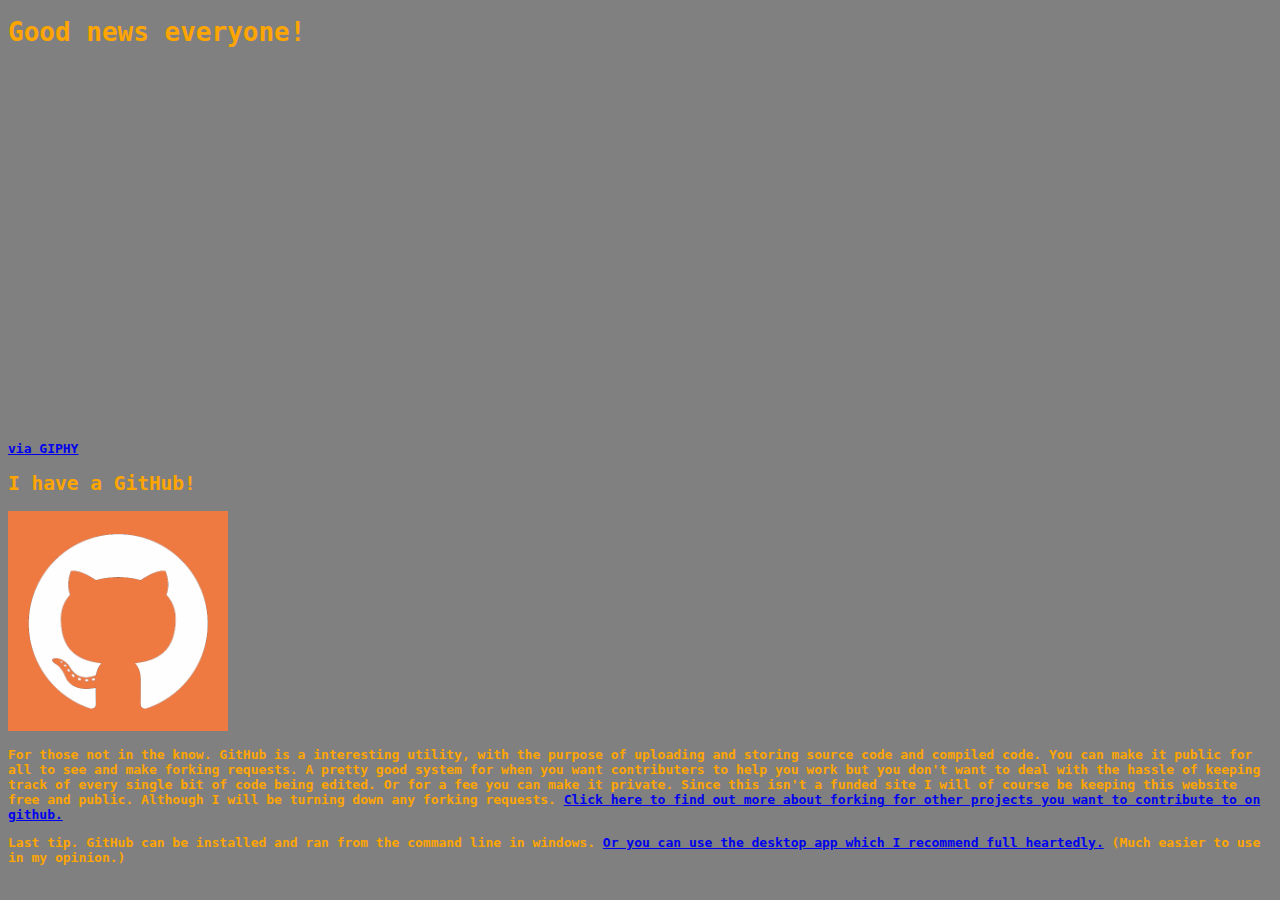
==== GitHub.html @ 2296a5b8 "Splitting up subjects onto different pages for easy consumption." ====
<!DOCTYPE html>
<html>
    <header>
        <link href="GitHub.css" type="text/css" rel="stylesheet">
        <title>Keiran's Website</title>
    </header>
    
    <body>
        <h1>
            Good news everyone!
        </h1>
        <iframe   src="https://giphy.com/embed/3o7abA4a0QCXtSxGN2" width="480" height="360" frameBorder="0" class="giphy-embed" allowFullScreen></iframe><p><a href="https://giphy.com/gifs/futurama-professor-farnsworth-good-news-everyone-3o7abA4a0QCXtSxGN2">via GIPHY</a></p>
        <h2>
            I have a GitHub!
        </h2>
        <img src="graphics/GitHub-Orange.png" alt="GitHub logo coloured orange." width="220">
        <p>
            For those not in the know. GitHub is a interesting utility, with the purpose of uploading and storing source code and compiled code. You can make it public for all to see and make forking requests. A pretty good system for when you want contributers to help you work but you don't want to deal with the hassle of keeping track of every single bit of code being edited. Or for a fee you can make it private. Since this isn't a funded site I will of course be keeping this website free and public. Although I will be turning down any forking requests. <a href="https://help.github.com/articles/fork-a-repo/">Click here to find out more about forking for other projects you want to contribute to on github.</a>
        </p>
        <p class="GitHub-LastNote">
            Last tip. GitHub can be installed and ran from the command line in windows. <a href="https://desktop.github.com/">Or you can use the desktop app which I recommend full heartedly.</a> (Much easier to use in my opinion.)
        </p>
    </body>
</html>
---- GitHub.css ----
* {
    
}

body {
    background-color: grey;
    color: orange;
    font-family: monospace;
    font-weight: bold;
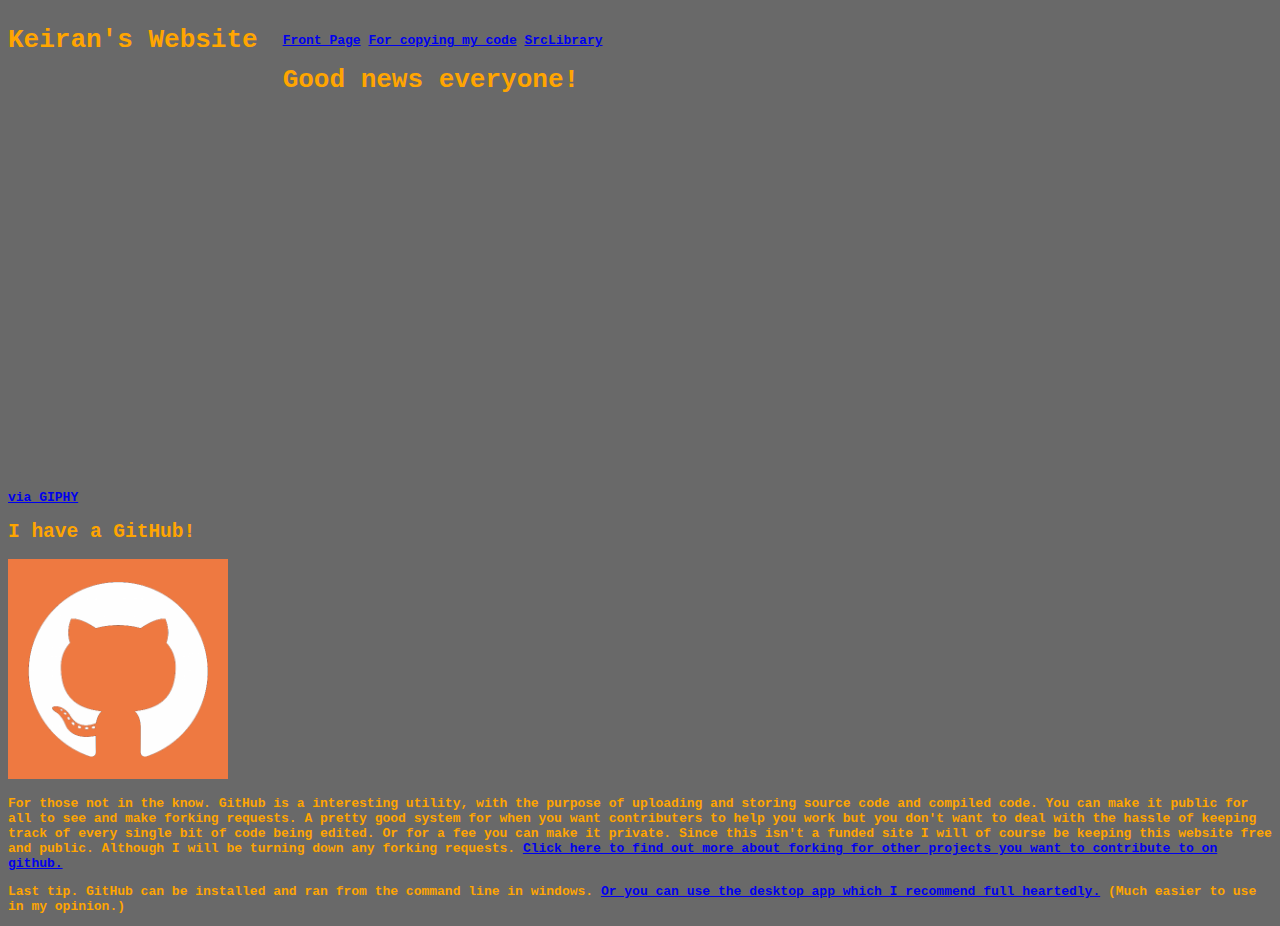
==== commit 240064a7: "Quick update of index theme. added directory explorers in top left of each page. added table of news" ====
--- a/GitHub.html
+++ b/GitHub.html
@@ -2,10 +2,20 @@
 <html>
     <header>
         <link href="GitHub.css" type="text/css" rel="stylesheet">
-        <title>Keiran's Website</title>
+        <title>KW GitHub</title>
     </header>
     
     <body>
+        <div class="Top-Left">
+            <h1>
+                Keiran's Website
+            </h1>
+        </div>
+        <div class="Top-Right">
+            <a href="index.html">Front Page</a>
+            <a href="Rules-for-copying-code.html">For copying my code</a>
+            <a href="SrcCodeLibrary.html">SrcLibrary</a>
+        </div>
         <h1>
             Good news everyone!
         </h1>
--- a/GitHub.css
+++ b/GitHub.css
@@ -3,7 +3,17 @@
 }
 
 body {
-    background-color: grey;
+    background-color: dimgray;
     color: orange;
     font-family: monospace;
-    font-weight: bold;+    font-weight: bold;
+}
+
+.Top-Left {
+    float: left;
+    padding-right: 25px;
+}
+
+.Top-Right {
+    padding-top: 25px;
+}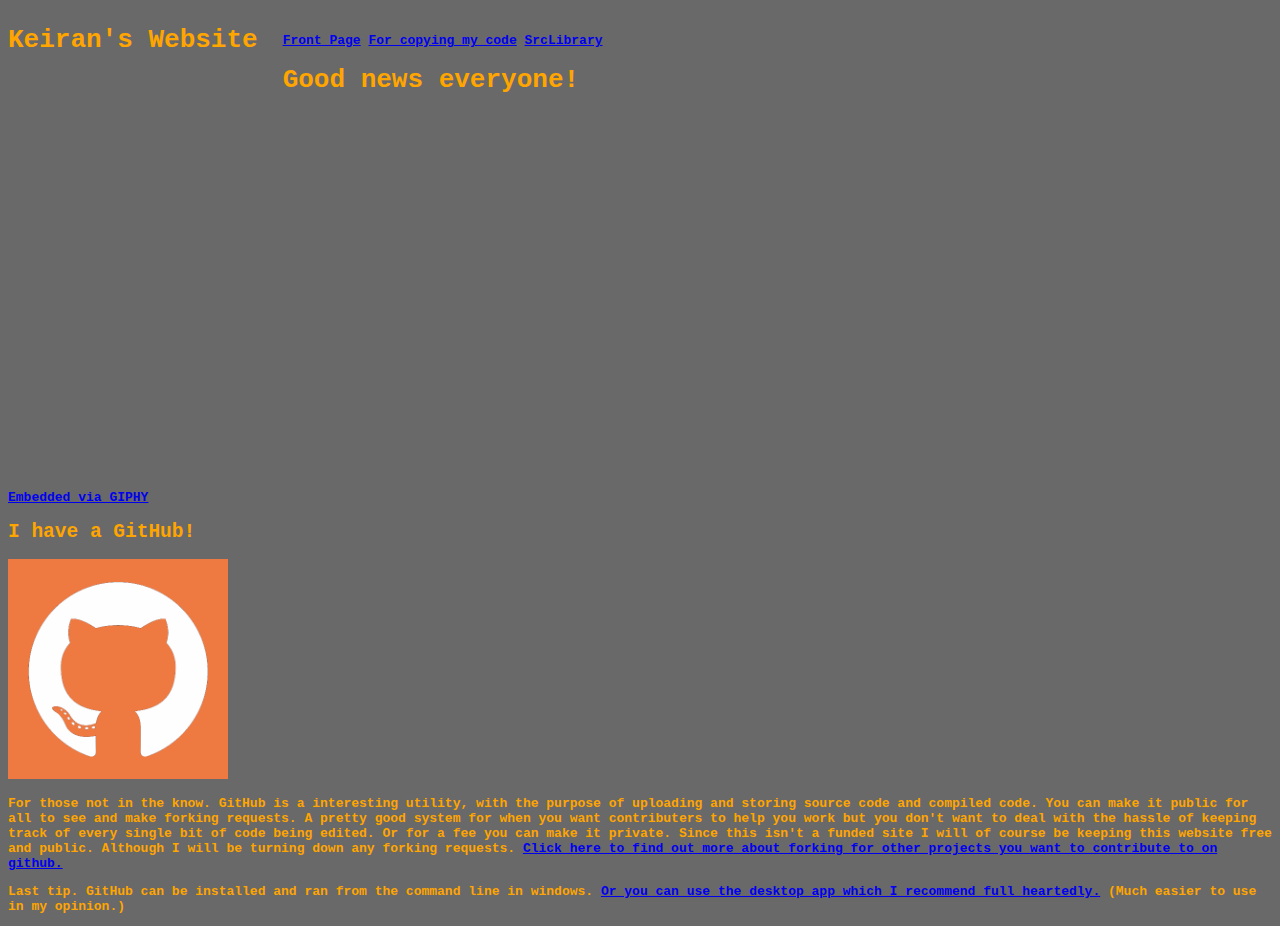
==== commit 442dbbac: "Working on adding some more media and features to this page" ====
--- a/GitHub.html
+++ b/GitHub.html
@@ -16,10 +16,14 @@
             <a href="Rules-for-copying-code.html">For copying my code</a>
             <a href="SrcCodeLibrary.html">SrcLibrary</a>
         </div>
-        <h1>
-            Good news everyone!
-        </h1>
-        <iframe   src="https://giphy.com/embed/3o7abA4a0QCXtSxGN2" width="480" height="360" frameBorder="0" class="giphy-embed" allowFullScreen></iframe><p><a href="https://giphy.com/gifs/futurama-professor-farnsworth-good-news-everyone-3o7abA4a0QCXtSxGN2">via GIPHY</a></p>
+        <div class="Good-News">
+            <h1>
+                Good news everyone!
+            </h1>
+        </div>
+        <div class="Good-News-Gif">
+            <iframe   src="https://giphy.com/embed/3o7abA4a0QCXtSxGN2" width="480" height="360" frameBorder="0" class="giphy-embed" allowFullScreen></iframe><p><a href="https://giphy.com/gifs/futurama-professor-farnsworth-good-news-everyone-3o7abA4a0QCXtSxGN2">Embedded via GIPHY</a></p>
+        </div>
         <h2>
             I have a GitHub!
         </h2>
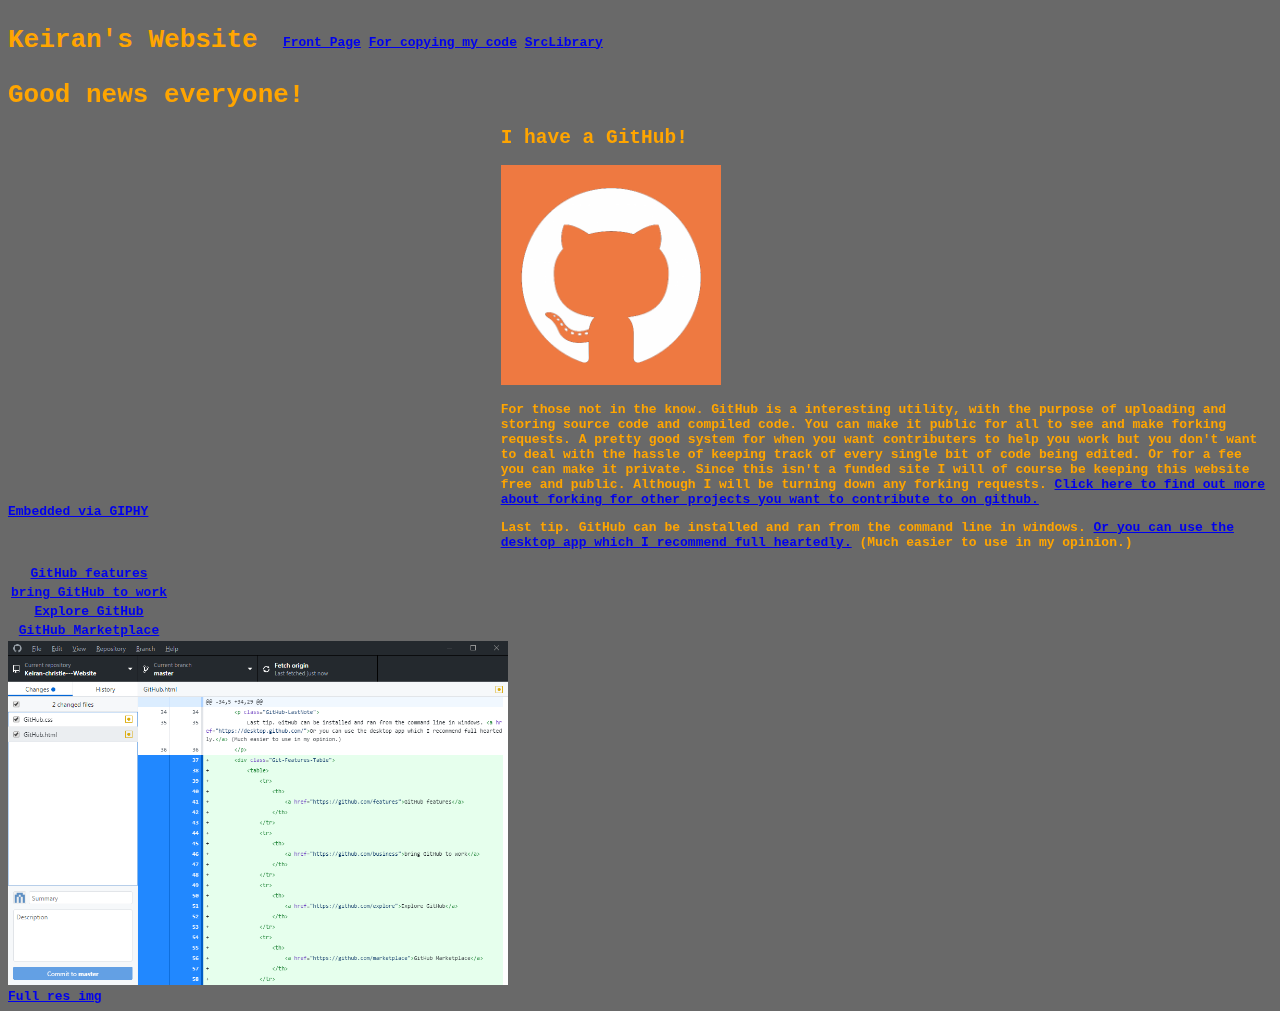
==== commit 98cb9404: "Added a feature table for GitHub info" ====
--- a/GitHub.html
+++ b/GitHub.html
@@ -34,5 +34,35 @@
         <p class="GitHub-LastNote">
             Last tip. GitHub can be installed and ran from the command line in windows. <a href="https://desktop.github.com/">Or you can use the desktop app which I recommend full heartedly.</a> (Much easier to use in my opinion.)
         </p>
+        <div class="Git-Features-Table">
+            <table>
+                <tr>
+                    <th>
+                        <a href="https://github.com/features">GitHub features</a>
+                    </th>
+                </tr>
+                <tr>
+                    <th>
+                        <a href="https://github.com/business">bring GitHub to work</a>
+                    </th>
+                </tr>
+                <tr>
+                    <th>
+                        <a href="https://github.com/explore">Explore GitHub</a>
+                    </th>
+                </tr>
+                <tr>
+                    <th>
+                        <a href="https://github.com/marketplace">GitHub Marketplace</a>
+                    </th>
+                </tr>
+            </table>
+        </div>
+        <div class="GitHub-Desktop-SS">
+            <img src="graphics/GitHub-Desktop.png" alt="Screenshot of the GitHub Desktop Program" width="500">
+        </div>
+        <div class="GitHub-Desktop-Href">
+            <a href="graphics/GitHub-Desktop.png" target="_blank">Full res img</a>
+        </div>
     </body>
 </html>--- a/GitHub.css
+++ b/GitHub.css
@@ -7,13 +7,24 @@
     color: orange;
     font-family: monospace;
     font-weight: bold;
+    width: auto;
 }
 
 .Top-Left {
     float: left;
-    padding-right: 25px;
+    padding-right: 2%;
 }
 
 .Top-Right {
-    padding-top: 25px;
+    padding-top: 2.1%;
+}
+
+.Good-News {
+    padding-top: 1%;
+}
+
+.Good-News-Gif {
+    float: left;
+    padding-right: 1%;
+    padding-bottom: 1%;
 }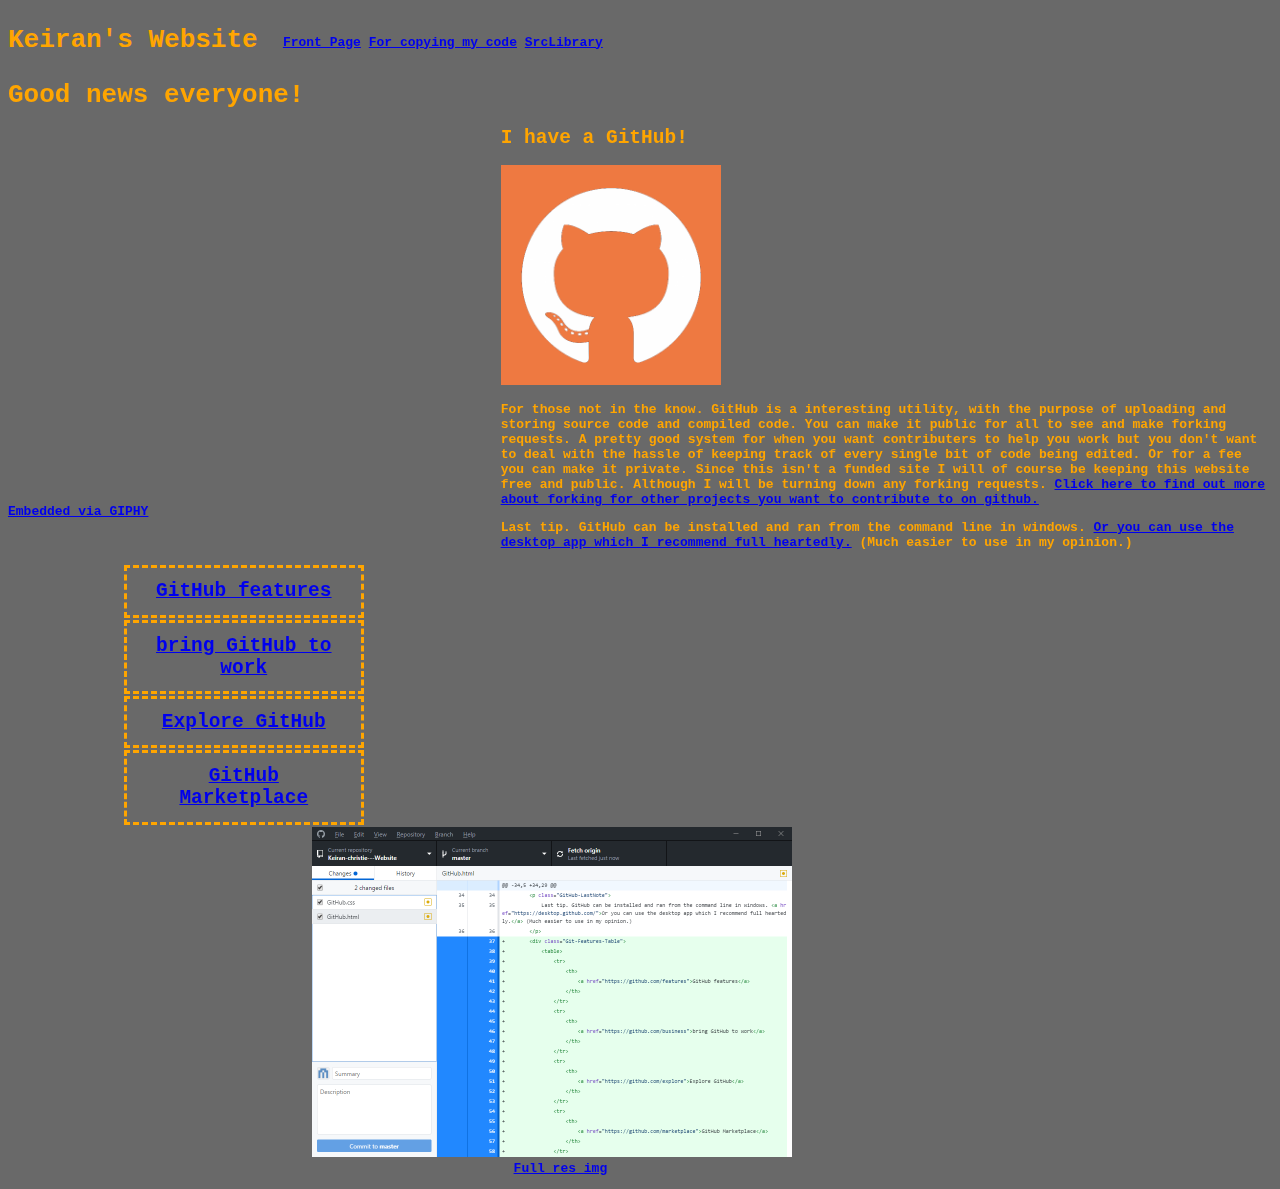
==== commit 32c7ebd8: "Adjusting GitHub Desktop pic" ====
--- a/GitHub.html
+++ b/GitHub.html
@@ -59,7 +59,7 @@
             </table>
         </div>
         <div class="GitHub-Desktop-SS">
-            <img src="graphics/GitHub-Desktop.png" alt="Screenshot of the GitHub Desktop Program" width="500">
+            <img src="graphics/GitHub-Desktop.png" alt="Screenshot of the GitHub Desktop Program" width="50%">
         </div>
         <div class="GitHub-Desktop-Href">
             <a href="graphics/GitHub-Desktop.png" target="_blank">Full res img</a>
--- a/GitHub.css
+++ b/GitHub.css
@@ -20,11 +20,31 @@
 }
 
 .Good-News {
-    padding-top: 1%;
+    padding-top: 1%
 }
 
 .Good-News-Gif {
     float: left;
     padding-right: 1%;
     padding-bottom: 1%;
+}
+
+.Git-Features-Table {
+    float: left;
+    margin-left: 9%;
+    font-size: 150%;
+}
+
+.Git-Features-Table tr th {
+    padding: 5%;
+    border-style: dashed;
+}
+
+.GitHub-Desktop-SS {
+    float: right;
+}
+
+.GitHub-Desktop-Href {
+    padding-top: 28%;
+    padding-left: 40%;
 }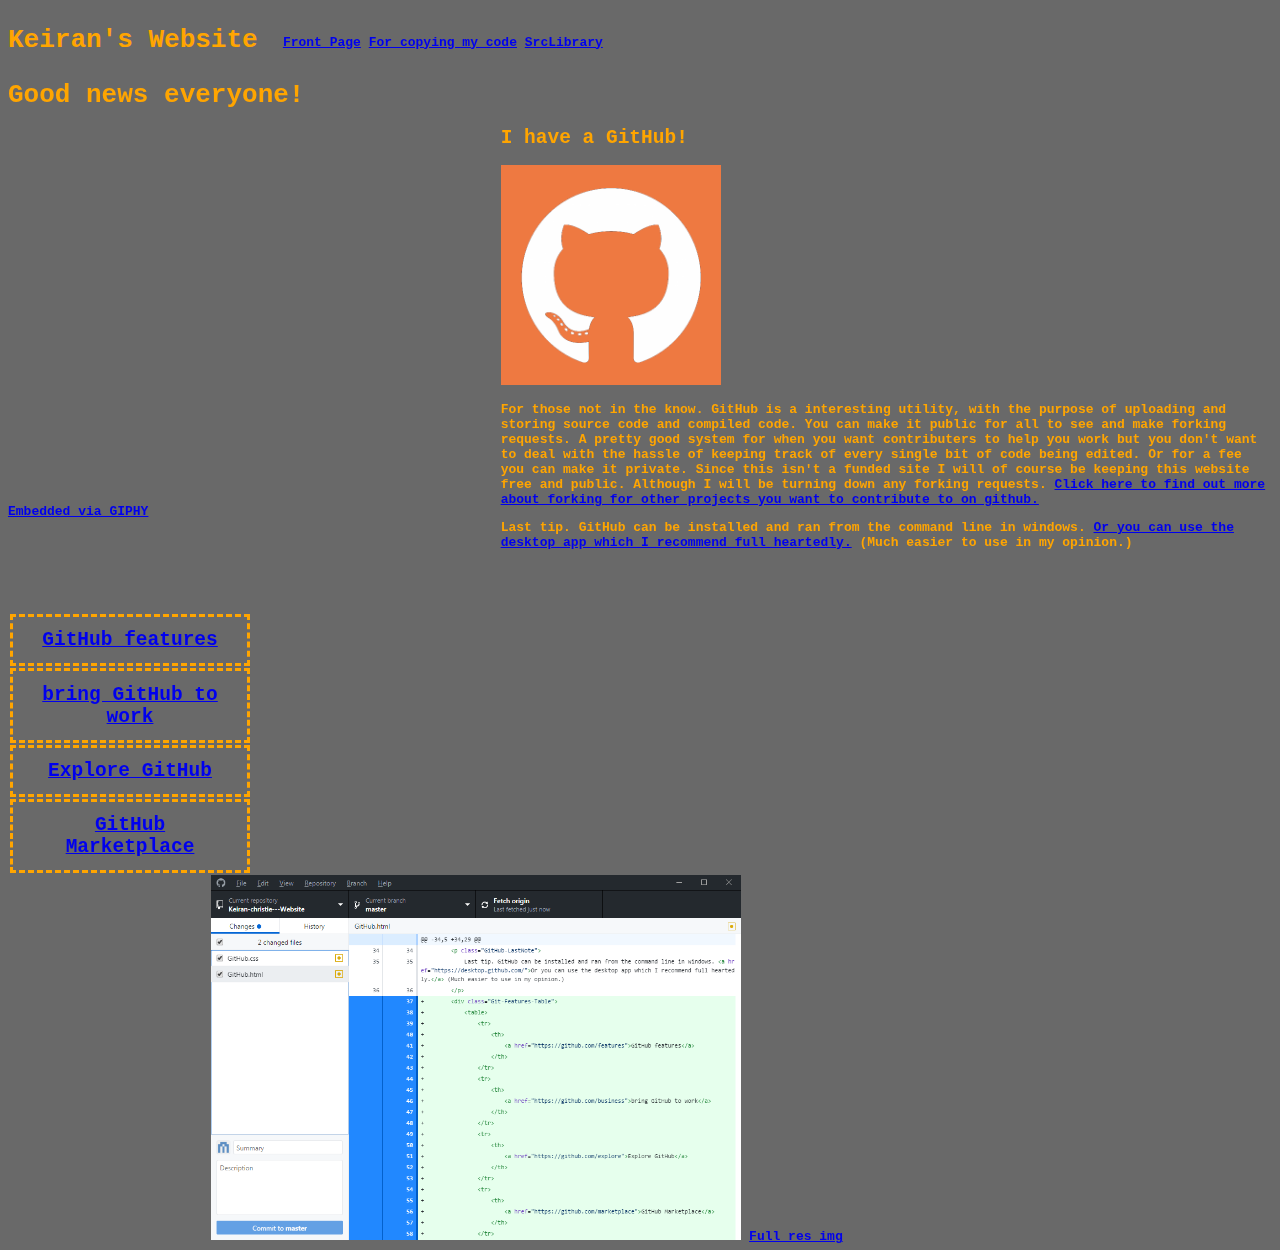
==== commit 52fbafec: "Changed some things" ====
--- a/GitHub.html
+++ b/GitHub.html
@@ -35,7 +35,7 @@
             Last tip. GitHub can be installed and ran from the command line in windows. <a href="https://desktop.github.com/">Or you can use the desktop app which I recommend full heartedly.</a> (Much easier to use in my opinion.)
         </p>
         <div class="Git-Features-Table">
-            <table>
+            <table class="Table-Whole">
                 <tr>
                     <th>
                         <a href="https://github.com/features">GitHub features</a>
@@ -60,8 +60,6 @@
         </div>
         <div class="GitHub-Desktop-SS">
             <img src="graphics/GitHub-Desktop.png" alt="Screenshot of the GitHub Desktop Program" width="50%">
-        </div>
-        <div class="GitHub-Desktop-Href">
             <a href="graphics/GitHub-Desktop.png" target="_blank">Full res img</a>
         </div>
     </body>
--- a/GitHub.css
+++ b/GitHub.css
@@ -31,7 +31,6 @@
 
 .Git-Features-Table {
     float: left;
-    margin-left: 9%;
     font-size: 150%;
 }
 
@@ -47,4 +46,12 @@
 .GitHub-Desktop-Href {
     padding-top: 28%;
     padding-left: 40%;
+}
+
+.Table-Whole {
+    padding-top: 20%;
+}
+
+.Good-News-Gif a {
+    padding-bottom: 20%;
 }